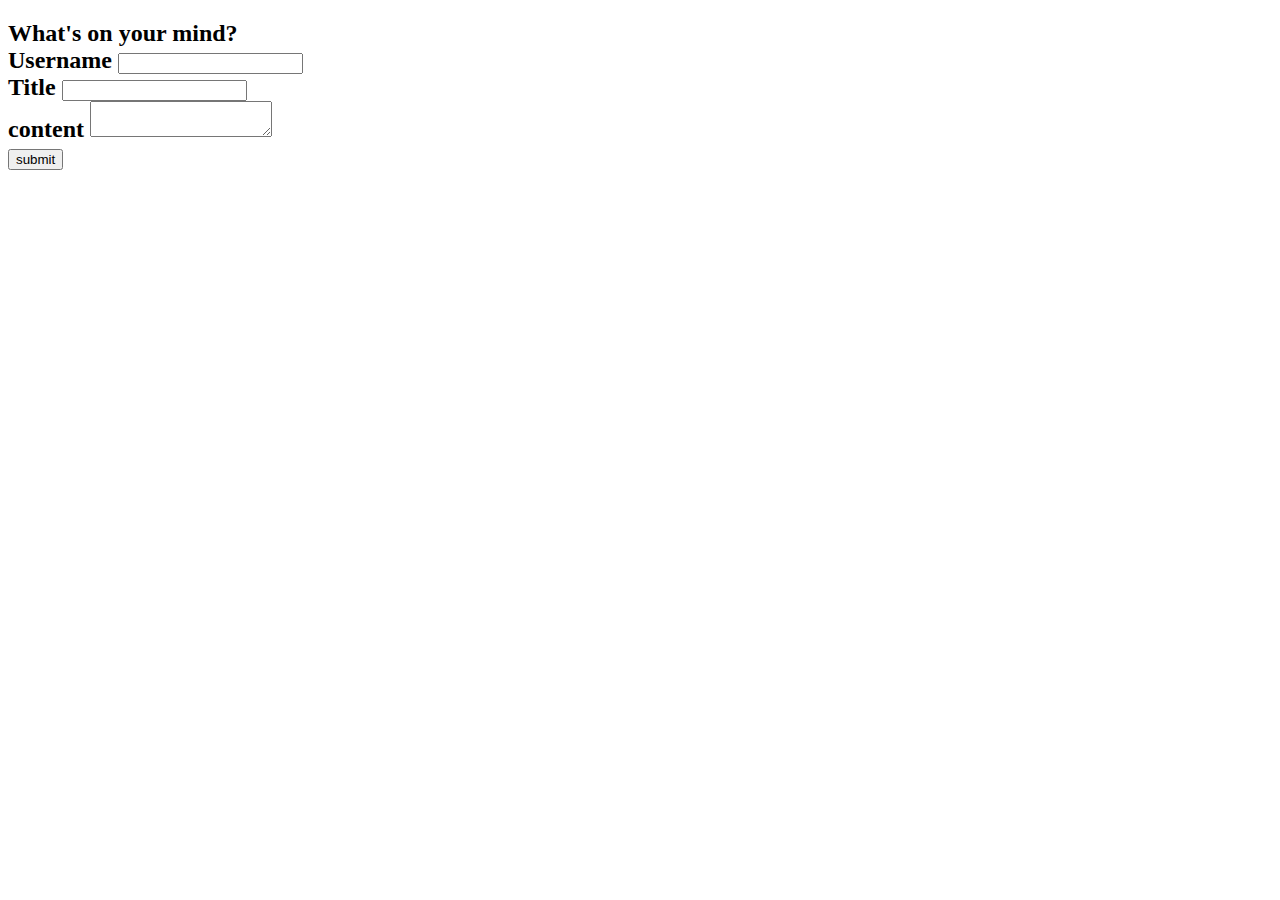
==== index.html @ 1c21228a "uploaded html and js files into repository" ====
<!DOCTYPE html>
<html lang="en">
<head>
    <meta charset="UTF-8">
    <meta name="viewport" content="width=, initial-scale=1.0">
    <title>blogWebsite</title>
</head>
<body>
    <form>
        <h2>What's on your mind?
            <div>
                <label>Username</label>
                <input id="username"></input>
            </div>
            <div>
                <label>Title</label>
                <input id="title"></input>
            </div>
            <div>
                <label>content</label>
                <textarea id="content"></textarea>
            </div>
            <button type="submit">submit</button>
    </form>
</body>
</html>
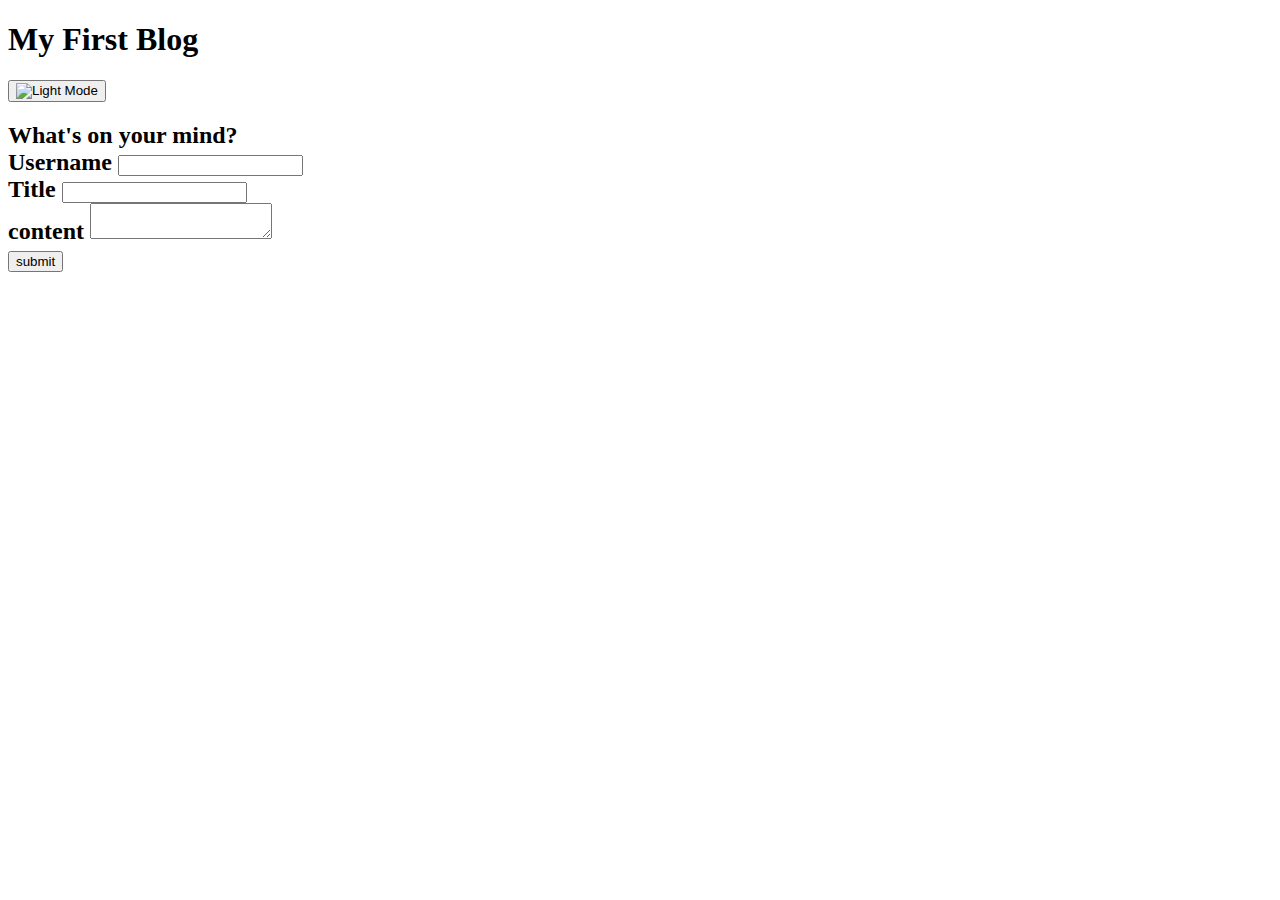
==== commit 37ec457c: "added form and blog js and css, added header to form.html" ====
--- a/index.html
+++ b/index.html
@@ -5,6 +5,10 @@
     <meta name="viewport" content="width=, initial-scale=1.0">
     <title>blogWebsite</title>
 </head>
+<header>
+    <h1>My First Blog</h1>
+    <button type="button"><img src="" alt="Light Mode"></button>
+</header>
 <body>
     <form>
         <h2>What's on your mind?
